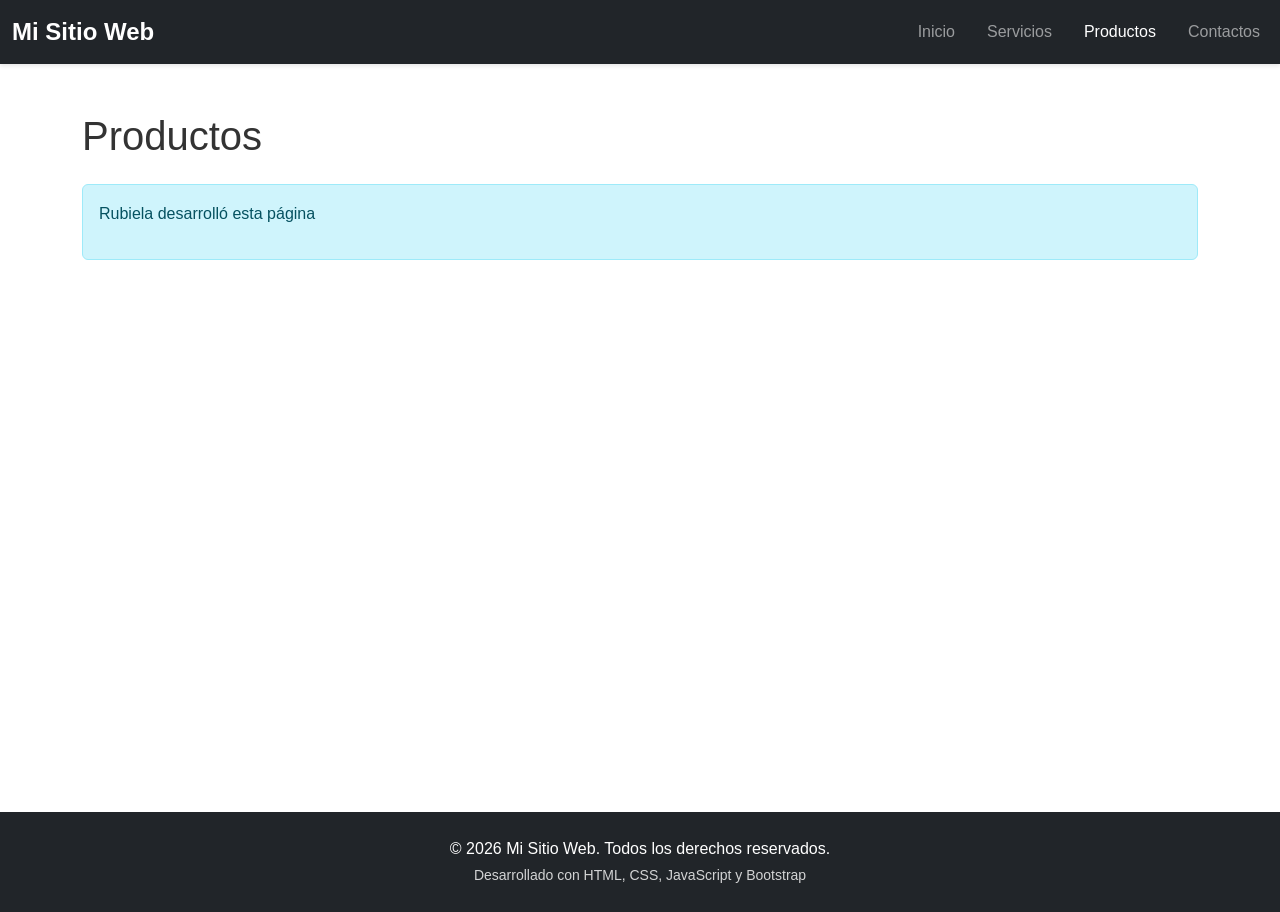
==== public/productos.html @ 95b2ed7b "website creation" ====
<!DOCTYPE html>
<html lang="es">
<head>
    <meta charset="UTF-8">
    <meta name="viewport" content="width=device-width, initial-scale=1.0">
    <title>Productos - Mi Sitio Web</title>
    <!-- Bootstrap CSS -->
    <link href="https://cdn.jsdelivr.net/npm/bootstrap@5.3.0/dist/css/bootstrap.min.css" rel="stylesheet">
    <!-- Custom CSS -->
    <link rel="stylesheet" href="../src/styles/style.css">
</head>
<body>
    <!-- Navegación -->
    <nav class="navbar navbar-expand-lg navbar-dark bg-dark sticky-top">
        <div class="container-fluid">
            <a class="navbar-brand" href="../index.html">
                <strong>Mi Sitio Web</strong>
            </a>
            <button class="navbar-toggler" type="button" data-bs-toggle="collapse" data-bs-target="#navbarNav" aria-controls="navbarNav" aria-expanded="false" aria-label="Toggle navigation">
                <span class="navbar-toggler-icon"></span>
            </button>
            <div class="collapse navbar-collapse" id="navbarNav">
                <ul class="navbar-nav ms-auto">
                    <li class="nav-item">
                        <a class="nav-link" href="../index.html">Inicio</a>
                    </li>
                    <li class="nav-item">
                        <a class="nav-link" href="servicios.html">Servicios</a>
                    </li>
                    <li class="nav-item">
                        <a class="nav-link active" aria-current="page" href="productos.html">Productos</a>
                    </li>
                    <li class="nav-item">
                        <a class="nav-link" href="contactos.html">Contactos</a>
                    </li>
                </ul>
            </div>
        </div>
    </nav>

    <!-- Contenido Principal -->
    <main>
        <section class="py-5">
            <div class="container">
                <h1 class="mb-4">Productos</h1>
                <div class="alert alert-info" role="alert">
                    <p>Rubiela desarrolló esta página</p>
                </div>
            </div>
        </section>
    </main>

    <!-- Footer -->
    <footer class="bg-dark text-white text-center py-4 mt-5">
        <div class="container">
            <p class="mb-0">&copy; 2026 Mi Sitio Web. Todos los derechos reservados.</p>
            <small>Desarrollado con HTML, CSS, JavaScript y Bootstrap</small>
        </div>
    </footer>

    <!-- Bootstrap JS -->
    <script src="https://cdn.jsdelivr.net/npm/bootstrap@5.3.0/dist/js/bootstrap.bundle.min.js"></script>
    <!-- Custom JS -->
    <script src="../src/scripts/script.js"></script>
</body>
</html>
---- src/styles/style.css ----
/* Estilos Personalizados */

:root {
    --primary-color: #007bff;
    --dark-color: #212529;
    --light-color: #f8f9fa;
}

body {
    font-family: 'Segoe UI', Tahoma, Geneva, Verdana, sans-serif;
    line-height: 1.6;
    color: #333;
}

/* Navegación */
.navbar {
    box-shadow: 0 2px 4px rgba(0, 0, 0, 0.1);
}

.navbar-brand {
    font-size: 1.5rem;
    color: #fff !important;
}

.navbar-nav .nav-link {
    margin-left: 1rem;
    transition: color 0.3s ease;
}

.navbar-nav .nav-link:hover {
    color: var(--primary-color) !important;
}

/* Hero Section */
.hero-section {
    background: linear-gradient(135deg, #667eea 0%, #764ba2 100%);
    min-height: 400px;
    display: flex;
    align-items: center;
}

.hero-section h1 {
    animation: fadeInDown 1s ease-in;
}

.hero-section p {
    animation: fadeInUp 1s ease-in;
}

.hero-section .btn {
    animation: fadeInUp 1.2s ease-in;
}

/* Features Section */
.features {
    background-color: var(--light-color);
}

.features .card {
    border: none;
    transition: transform 0.3s ease, box-shadow 0.3s ease;
    border-radius: 8px;
}

.features .card:hover {
    transform: translateY(-10px);
    box-shadow: 0 10px 25px rgba(0, 0, 0, 0.15) !important;
}

.features .card-title {
    color: var(--primary-color);
    font-weight: 600;
}

/* CTA Section */
.cta-section {
    border-top: 1px solid #ddd;
    border-bottom: 1px solid #ddd;
}

.cta-section h2 {
    color: #333;
    font-weight: 700;
    margin-bottom: 1rem;
}

.cta-section .btn-group {
    gap: 1rem;
}

.cta-section .btn {
    font-weight: 600;
    padding: 0.75rem 2rem;
    transition: all 0.3s ease;
}

.cta-section .btn:hover {
    transform: translateY(-2px);
}

/* Footer */
footer {
    margin-top: auto;
}

footer small {
    opacity: 0.8;
}

/* Main */
main {
    min-height: calc(100vh - 200px);
}

/* Animaciones */
@keyframes fadeInDown {
    from {
        opacity: 0;
        transform: translateY(-30px);
    }
    to {
        opacity: 1;
        transform: translateY(0);
    }
}

@keyframes fadeInUp {
    from {
        opacity: 0;
        transform: translateY(30px);
    }
    to {
        opacity: 1;
        transform: translateY(0);
    }
}

/* Responsive */
@media (max-width: 768px) {
    .navbar-nav .nav-link {
        margin-left: 0;
        padding: 0.5rem 0;
    }

    .hero-section h1 {
        font-size: 2rem;
    }

    .cta-section .btn-group {
        flex-direction: column;
        width: 100%;
    }

    .cta-section .btn {
        width: 100%;
    }
}
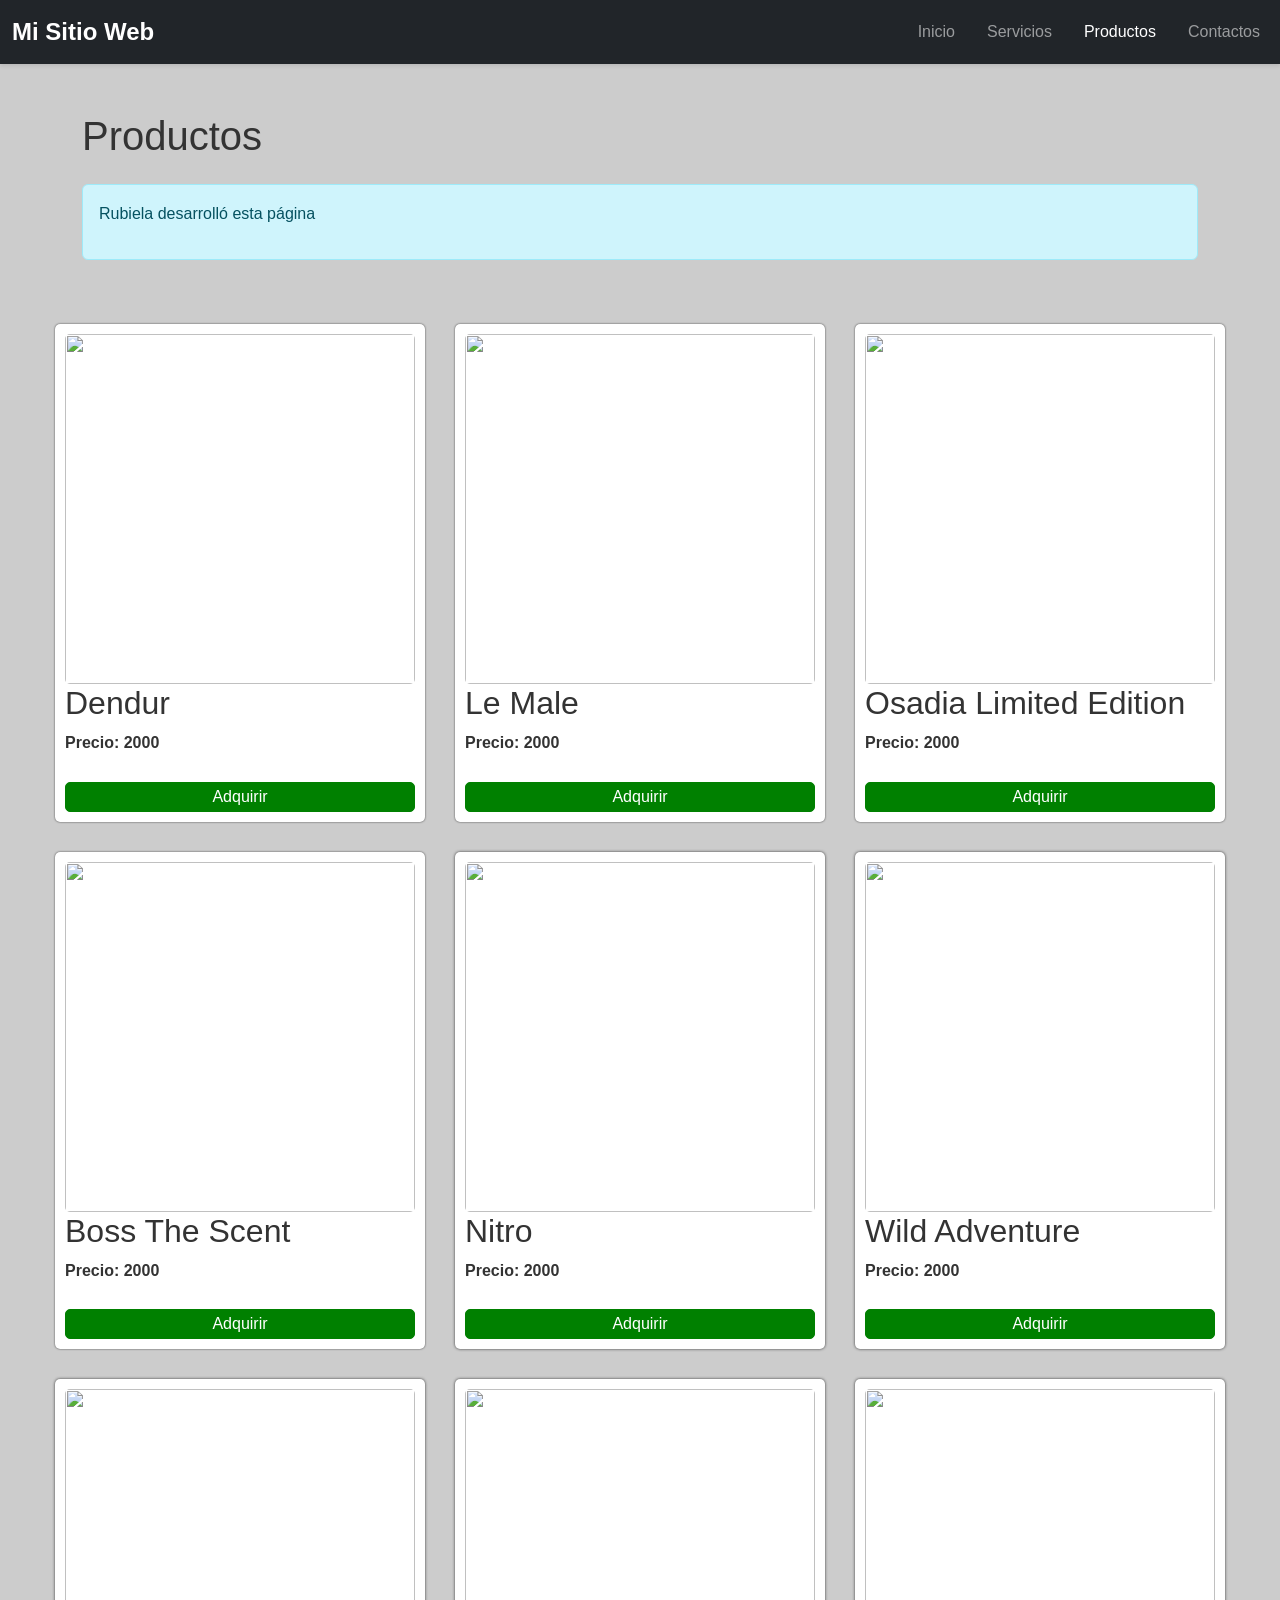
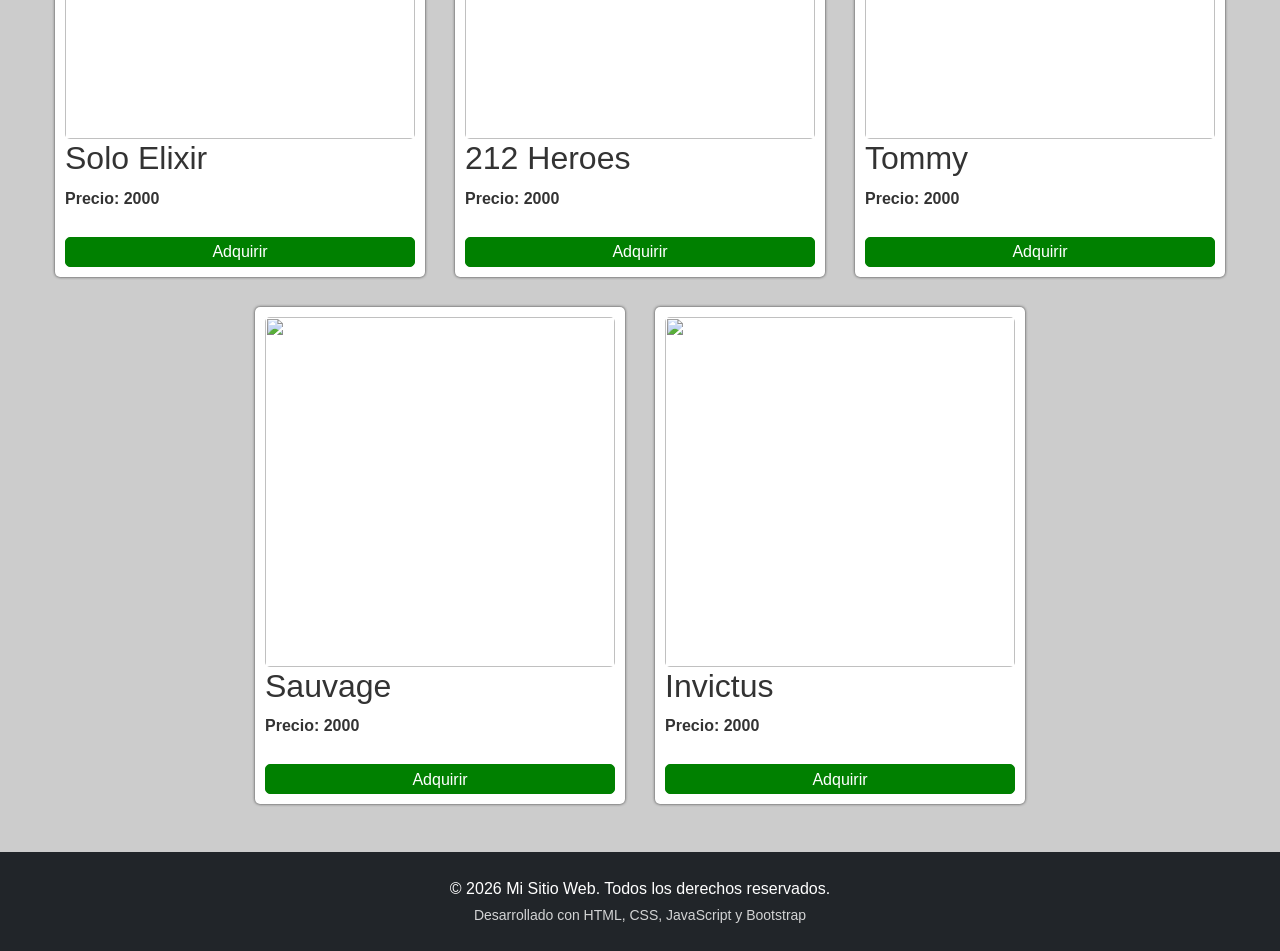
==== commit bde9b40c: "Page Productos" ====
--- a/public/productos.html
+++ b/public/productos.html
@@ -48,8 +48,129 @@
                 </div>
             </div>
         </section>
+
+        <section class="Productos">
+
+        <div class="Contenedor_Principal">
+
+            <div class="Caja-1">
+                <img src="https://http2.mlstatic.com/D_NQ_NP_897373-MLA92365775876_092025-O.webp=" alt="">
+                <h2>Dendur</h2>
+                <b>Precio:</b>
+                <b>2000</b>
+                <br>
+                <br>
+                <button>Adquirir</button>
+            </div>
+
+            <div class="Caja-2">
+                <img src="https://fimgs.net/mdimg/perfume-thumbs/375x500.430.jpg" alt="">
+                <h2>Le Male</h2>
+                <b>Precio:</b>
+                <b>2000</b>
+                <br>
+                <br>
+                <button>Adquirir</button>
+            </div>
+
+            <div class="Caja-3">
+                <img src="https://media.falabella.com/falabellaPE/149199607_01/public?wid=200&hei=200&qlt=70&fmt=webp" alt="">
+                <h2>Osadia Limited Edition  </h2>
+                <b>Precio:</b>
+                <b>2000</b>
+                <br>
+                <br>
+                <button>Adquirir</button>
+            </div>
+
+            <div class="Caja-4">
+                <img src="https://i0.wp.com/irisfragancias.com/wp-content/uploads/2024/07/hugo-boss-the-scent-botella.jpg" alt="">
+                <h2>Boss The Scent</h2>
+                <b>Precio:</b>
+                <b>2000</b>
+                <br>
+                <br>
+                <button>Adquirir</button>
+            </div>
+
+            <div class="Caja-5">
+                <img src="https://media.falabella.com/falabellaCO/119761066_01/w=1500,h=1500,fit=cover" alt="">
+                <h2>Nitro</h2>
+                <b>Precio:</b>
+                <b>2000</b>
+                <br>
+                <br>
+                <button>Adquirir</button>
+            </div>
+
+            <div class="Caja-6">
+                <img src="https://m.media-amazon.com/images/I/61UMeNfKH0L.jpg" alt="">
+                <h2>Wild Adventure</h2>
+                <b>Precio:</b>
+                <b>2000</b>
+                <br>
+                <br>
+                <button>Adquirir</button>
+            </div>
+
+            <div class="Caja-7">
+                <img src="https://media.falabella.com/falabellaCO/150482657_01/w=1500,h=1500,fit=cover" alt="">
+                <h2>Solo Elixir</h2>
+                <b>Precio:</b>
+                <b>2000</b>
+                <br>
+                <br>
+                <button>Adquirir</button>
+            </div>
+
+            <div class="Caja-8">
+                <img src="https://blushbar.vtexassets.com/arquivos/ids/189184-800-800?v=637675917773270000&width=800&height=800&aspect=true" alt="">
+                <h2>212 Heroes</h2>
+                <b>Precio:</b>
+                <b>2000</b>
+                <br>
+                <br>
+                <button>Adquirir</button>
+            </div>
+
+             <div class="Caja-9">
+                <img src="https://deperfumes.co/wp-content/uploads/2022/08/perfume-tommy-para-hombre-de-tommy-hilfiger-edt-3-1.jpg" alt="">
+                <h2>Tommy</h2>
+                <b>Precio:</b>
+                <b>2000</b>
+                <br>
+                <br>
+                <button>Adquirir</button>
+            </div>
+
+            <div class="Caja-10">
+                <img src="https://media.falabella.com/falabellaCO/3838996_1/w=1500,h=1500,fit=cover" alt="">
+                <h2>Sauvage</h2>
+                <b>Precio:</b>
+                <b>2000</b>
+                <br>
+                <br>
+                <button>Adquirir</button>
+            </div>
+
+
+            <div class="Caja-11">
+                <img src="https://medipielsa.vtexassets.com/arquivos/ids/194614-800-auto?v=638617503799900000&width=800&height=auto&aspect=true" alt="">
+                <h2>Invictus</h2>
+                <b>Precio:</b>
+                <b>2000</b>
+                <br>
+                <br>
+                <button>Adquirir</button>
+            </div>
+
+        </div>
+
+    </section>
+
     </main>
 
+    
     <!-- Footer -->
     <footer class="bg-dark text-white text-center py-4 mt-5">
         <div class="container">
--- a/src/styles/style.css
+++ b/src/styles/style.css
@@ -112,6 +112,259 @@
     min-height: calc(100vh - 200px);
 }
 
+body{
+    background-color: rgb(204, 204, 204);
+}
+
+.Contenedor_Principal{
+    display: flex;
+    gap: 30px;
+    flex-wrap: wrap;
+    justify-content: center;
+}
+
+.Caja-1{
+    background-color: white;
+    max-width: 370px;
+    width: 370px;
+    padding: 10px;
+    border-radius: 5px;
+    box-shadow: 0px 0px 2px;
+}
+
+.Caja-1:hover{
+    transform: scale(1.1);
+    background-color: black;
+    color: white;
+    transition: transform 0.9s;
+    transition: background-color 0.3s;
+    transition: color 0.9s;
+}
+
+.Caja-2:hover{
+    transform: scale(1.1);
+    background-color: black;
+    color: white;
+    transition: transform 0.3s;
+    transition: background-color 0.3s;
+    transition: color 0.9s;
+}
+
+.Caja-3:hover{
+    transform: scale(1.1);
+    background-color: black;
+    color: white;
+    transition: transform 0.3s;
+    transition: background-color 0.3s;
+    transition: color 0.9s;
+}
+
+.Caja-4:hover{
+    transform: scale(1.1);
+    background-color: black;
+    color: white;
+    transition: transform 0.3s;
+    transition: background-color 0.3s;
+    transition: color 0.9s;
+}
+
+.Caja-5:hover{
+    transform: scale(1.1);
+    background-color: black;
+    color: white;
+    transition: transform 0.3s;
+    transition: background-color 0.3s;
+    transition: color 0.9s;
+}
+
+.Caja-6:hover{
+    transform: scale(1.1);
+    background-color: black;
+    color: white;
+    transition: transform 0.3s;
+    transition: background-color 0.3s;
+    transition: color 0.9s;
+}
+
+.Caja-7:hover{
+    transform: scale(1.1);
+    background-color: black;
+    color: white;
+    transition: transform 0.3s;
+    transition: background-color 0.3s;
+    transition: color 0.9s;
+}
+
+.Caja-8:hover{
+    transform: scale(1.1);
+    background-color: black;
+    color: white;
+    transition: transform 0.3s;
+    transition: background-color 0.3s;
+    transition: color 0.9s;
+}
+
+.Caja-9:hover{
+    transform: scale(1.1);
+    background-color: black;
+    color: white;
+    transition: transform 0.3s;
+    transition: background-color 0.3s;
+    transition: color 0.9s;
+}
+
+.Caja-10:hover{
+    transform: scale(1.1);
+    background-color: black;
+    color: white;
+    transition: transform 0.3s;
+    transition: background-color 0.3s;
+    transition: color 0.9s;
+}
+
+.Caja-11:hover{
+    transform: scale(1.1);
+    background-color: black;
+    color: white;
+    transition: transform 0.3s;
+    transition: background-color 0.3s;
+    transition: color 0.9s;
+}
+
+.Caja-2{
+    background-color: white;
+    max-width: 370px;
+    width: 370px;
+    padding: 10px;
+    border-radius: 5px;
+    box-shadow: 0px 0px 2px;
+}
+
+.Caja-3{
+    background-color: white;
+    max-width: 370px;
+    width: 370px;
+    padding: 10px;
+    border-radius: 5px;
+    box-shadow: 0px 0px 2px;
+    
+}
+
+.Caja-4{
+    background-color: white;
+    max-width: 370px;
+    width: 370px;
+    padding: 10px;
+    border-radius: 5px;
+    box-shadow: 0px 0px 2px;
+    
+}
+
+.Caja-5{
+    background-color: white;
+    max-width: 370px;
+    width: 370px;
+    padding: 10px;
+    border-radius: 5px;
+    box-shadow: 0px 0px 3px;
+    
+}
+
+.Caja-6{
+    background-color: white;
+    max-width: 370px;
+    width: 370px;
+    padding: 10px;
+    border-radius: 5px;
+    box-shadow: 0px 0px 3px;
+    
+}
+
+.Caja-7{
+    background-color: white;
+    width: 370px;
+    max-width: 370px;
+    border-radius: 5px;
+    padding: 10px;
+    box-shadow: 0px 0px 3px;
+}
+
+.Caja-8{
+    background-color: white;
+    width: 370px;
+    max-width: 370px;
+    border-radius: 5px;
+    padding: 10px;
+    box-shadow: 0px 0px 3px;
+    flex-direction: column;
+}
+
+.Caja-9{
+    background-color: white;
+    width: 370px;
+    max-width: 370px;
+    border-radius: 5px;
+    padding: 10px;
+    box-shadow: 0px 0px 3px;
+}
+
+.Caja-10{
+    background-color: white;
+    width: 370px;
+    max-width: 370px;
+    border-radius: 5px;
+    padding: 10px;
+    box-shadow: 0px 0px 3px;
+}
+
+.Caja-11{
+    background-color: white;
+    width: 370px;
+    max-width: 370px;
+    border-radius: 5px;
+    padding: 10px;
+    box-shadow: 0px 0px 3px;
+}
+
+img{
+    height: 350px;
+    width: 350px;
+    max-width: 350px;
+    border-radius: 5px;
+    object-fit: cover;
+}
+
+h2{
+    font-family: 'Segoe UI', Tahoma, Geneva, Verdana, sans-serif;
+    
+}
+
+b{
+    font-family: 'Segoe UI', Tahoma, Geneva, Verdana, sans-serif;
+}
+
+button{
+    height: 30px;
+    width: 350px;
+    max-width: 350px;
+    background-color: green;
+    color: white;
+    border: 1px solid green;
+    border-radius: 5px;
+}
+
+button {
+  margin-top: auto;
+}
+
+button:hover{
+    background-color: greenyellow;
+    border: 1px solid greenyellow;
+    color: black;
+    transform: scale(1.04);
+}
+
+
 /* Animaciones */
 @keyframes fadeInDown {
     from {
